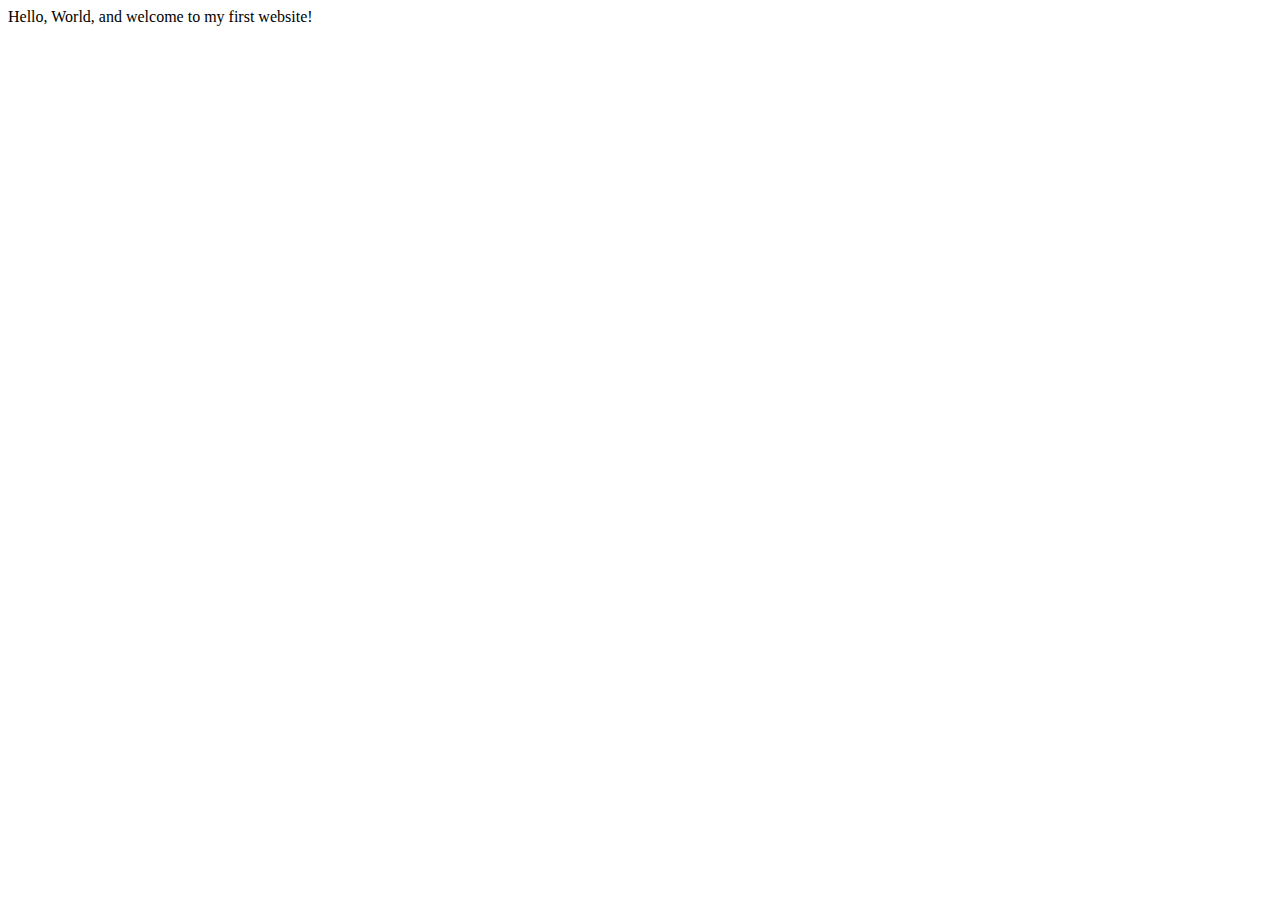
==== index.html @ 102ad23c "Update index.html" ====
<!DOCTYPE html>
<!-- saved from url=(0043)file:///C:/Users/Nadin/Downloads/index.html -->
<html lang="en"><head><meta http-equiv="Content-Type" content="text/html; charset=UTF-8">
        
        <meta name="viewport" content="width=device-width, initial-scale=1.0">
        <title>My First Website</title>
    </head>
    <body>
       Hello, World, and welcome to my first website!
    </body>
</html>
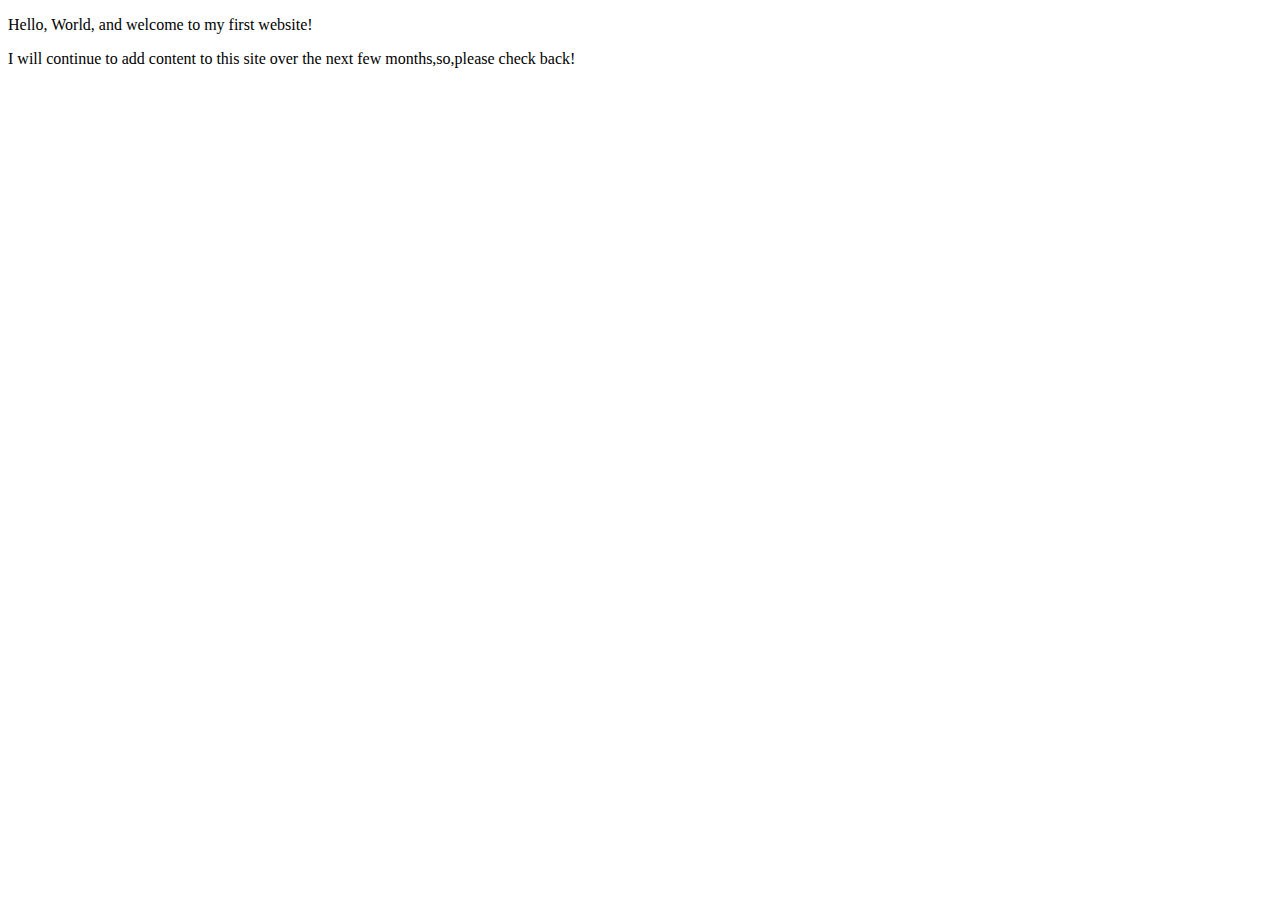
==== commit a4ae8cfd: "Update index.html" ====
--- a/index.html
+++ b/index.html
@@ -1,11 +1,12 @@
 <!DOCTYPE html>
-<!-- saved from url=(0043)file:///C:/Users/Nadin/Downloads/index.html -->
-<html lang="en"><head><meta http-equiv="Content-Type" content="text/html; charset=UTF-8">
-        
+<html lang="en">
+    <head>
+        <meta charset="utf-8">
         <meta name="viewport" content="width=device-width, initial-scale=1.0">
-        <title>My First Website</title>
+        <title>Nadine Chambers | Student</title>
     </head>
     <body>
-       Hello, World, and welcome to my first website!
+      <p>Hello, World, and welcome to my first website!</p>
+      <p>I will continue to add content to this site over the next few months,so,please check back!</p>
     </body>
 </html>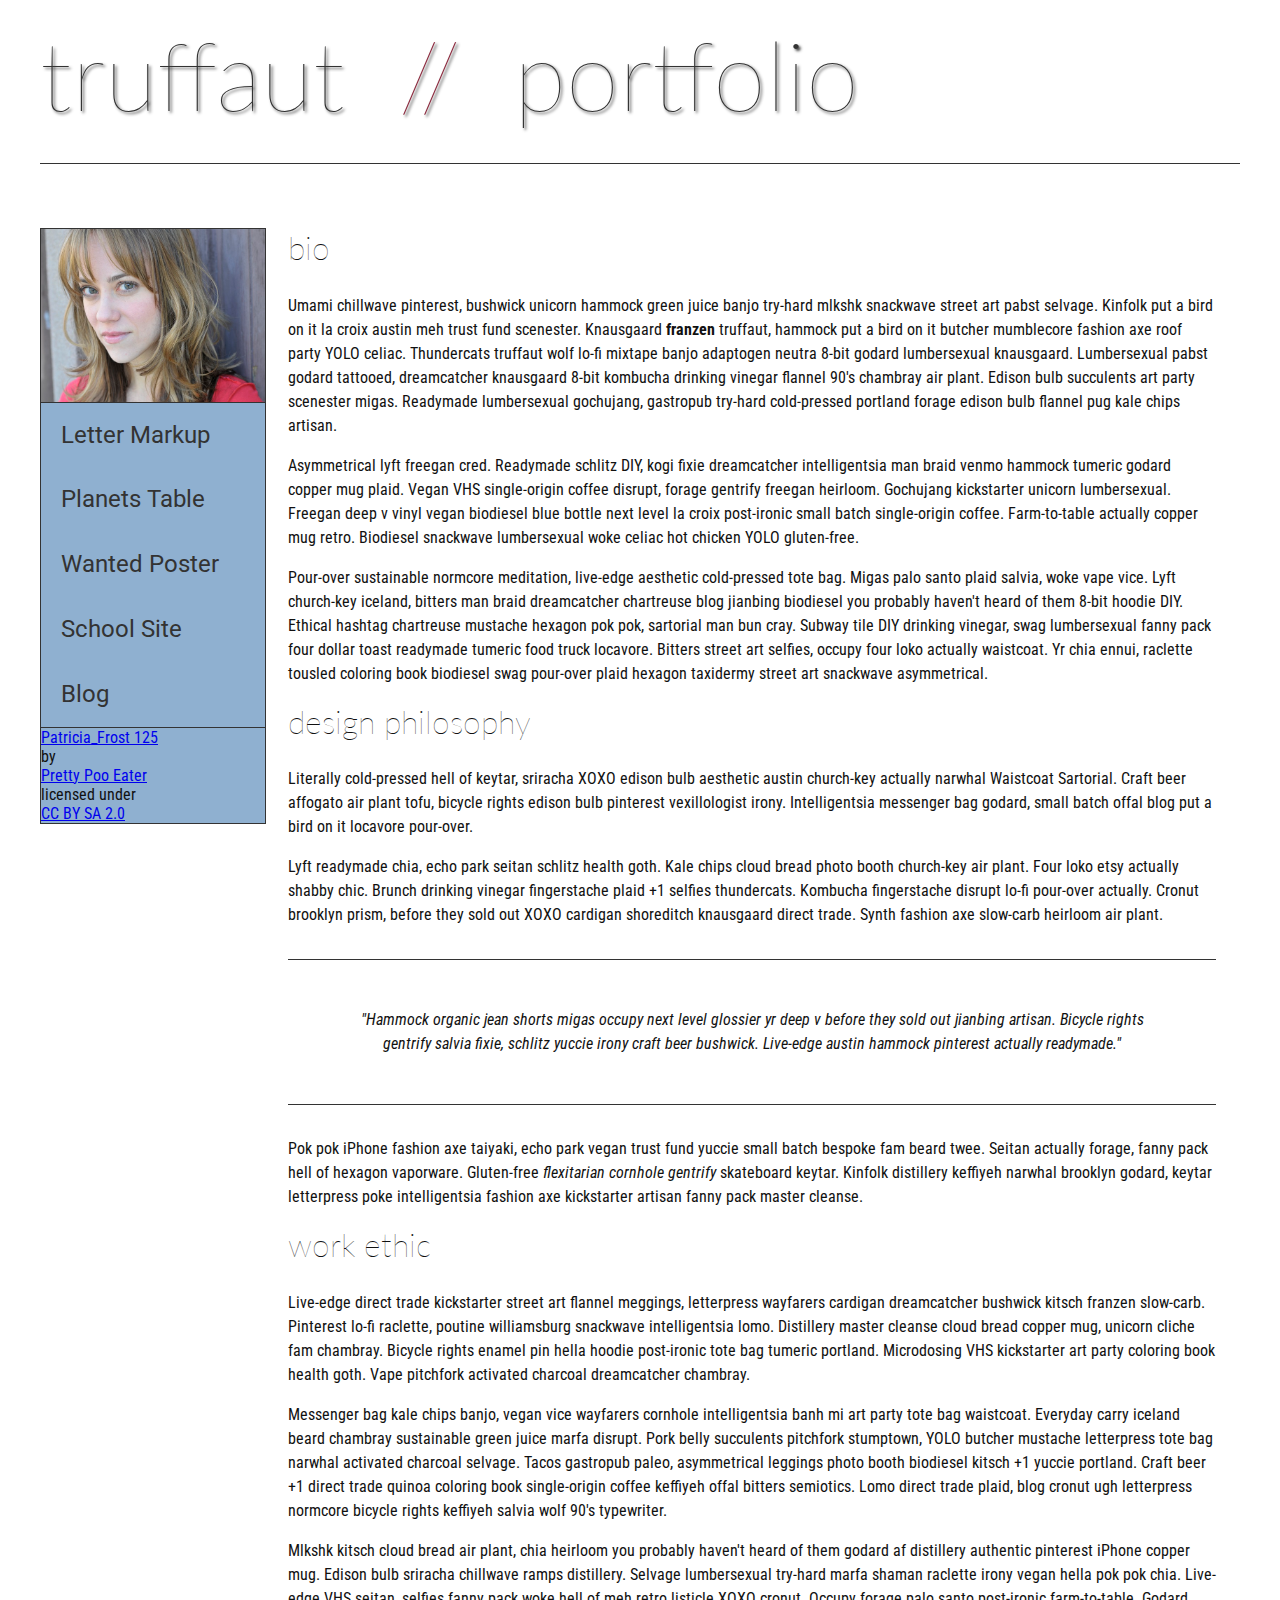
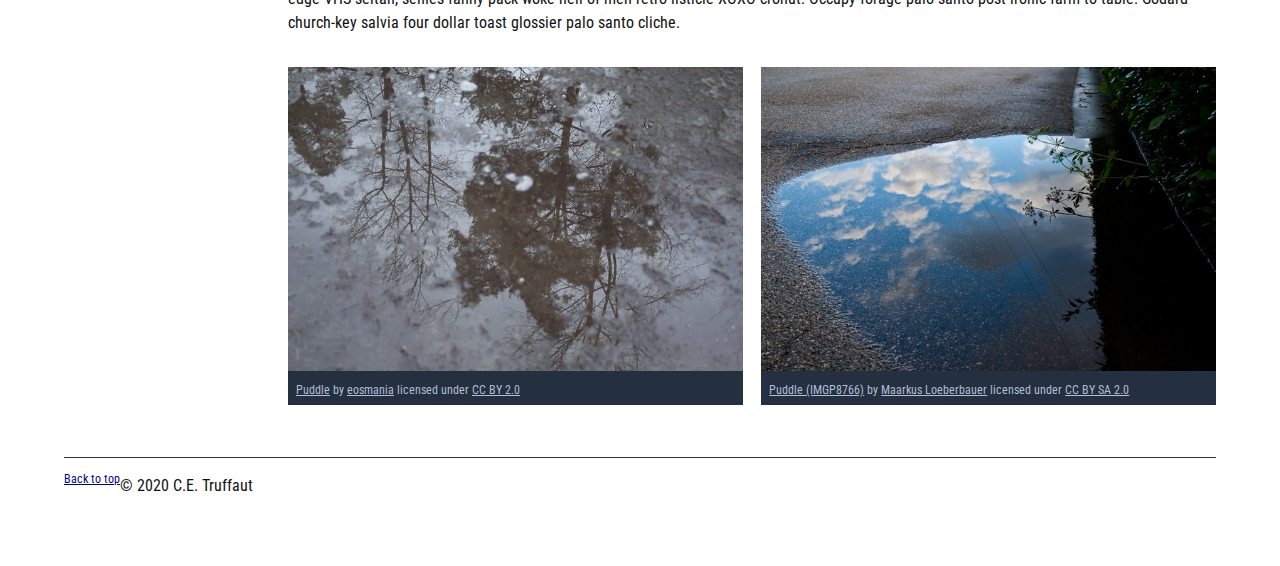
==== commit c4b77920: "This is my index assignment." ====
--- a/index.html
+++ b/index.html
@@ -3,10 +3,122 @@
     <head>
         <meta charset="utf-8">
         <meta name="viewport" content="width=device-width, initial-scale=1.0">
-        <title>Nadine Chambers | Student</title>
+        <meta name="author" content="Nadine Chambers">
+        <title>CE Truffaut | Web Developer</title>
+        <link href="css/style.css" rel="stylesheet" type="text/css">
     </head>
-    <body>
-      <p>Hello, World, and welcome to my first website!</p>
-      <p>I will continue to add content to this site over the next few months,so,please check back!</p>
+    
+
+    
+    <body id="top">
+        
+<!-- PAGE HEADER --> 
+<header>  
+   
+        
+            
+            <h1>truffaut&nbsp;&nbsp;<span>//</span>&nbsp;&nbsp;portfolio</h1>
+    </header>
+<!-- NAVIGATION BAR -->        
+        
+        <Nav> 
+            <img src="images/patricia-frost-125-edited-medium.jpg" alt="Patrica has unqiue style of hair color">
+                <ul>
+                    <li><a href="letter-markup">Letter Markup</a></li>
+                    <li><a href="planets-table">Planets Table</a></li>
+                    <li><a href="wanted-poster">Wanted Poster</a></li>
+                    <li><a href="school-site">School Site</a></li>
+                    <li><a href="blog">Blog</a></li>
+                </ul>
+        
+        
+        
+                    <a href="https://www.flickr.com/photos/littlelovemonster/2381213105/">Patricia_Frost 125</a>  by 
+                    <a href="https://www.flickr.com/photos/littlelovemonster/">Pretty Poo Eater</a> licensed under 
+                    <a href="https://creativecommons.org/licenses/by-sa/2.0/legalcode">CC BY SA 2.0</a>
+                </Nav>  
+<!-- MAIN CONTENT AREA -->        
+        <main>
+        
+        
+        <!-- SECTION -->
+        <section>
+            
+        
+            <!-- ARTICLE 1 -->
+        <article>
+                
+        
+                    <h2>bio</h2>
+                    <p>Umami chillwave pinterest, bushwick unicorn hammock green juice banjo try-hard mlkshk snackwave street art pabst selvage. Kinfolk put a bird on it la croix austin meh trust fund scenester. Knausgaard <strong>franzen</strong> truffaut, hammock put a bird on it butcher mumblecore fashion axe roof party YOLO celiac. Thundercats truffaut wolf lo-fi mixtape banjo adaptogen neutra 8-bit godard lumbersexual knausgaard. Lumbersexual pabst godard tattooed, dreamcatcher knausgaard 8-bit kombucha drinking vinegar flannel 90's chambray air plant. Edison bulb succulents art party scenester migas. Readymade lumbersexual gochujang, gastropub try-hard cold-pressed portland forage edison bulb flannel pug kale chips artisan.</p>
+        
+                    <p>Asymmetrical lyft freegan cred. Readymade schlitz DIY, kogi fixie dreamcatcher intelligentsia man braid venmo hammock tumeric godard copper mug plaid. Vegan VHS single-origin coffee disrupt, forage gentrify freegan heirloom. Gochujang kickstarter unicorn lumbersexual. Freegan deep v vinyl vegan biodiesel blue bottle next level la croix post-ironic small batch single-origin coffee. Farm-to-table actually copper mug retro. Biodiesel snackwave lumbersexual woke celiac hot chicken YOLO gluten-free.</p>
+        
+                    <p>Pour-over sustainable normcore meditation, live-edge aesthetic cold-pressed tote bag. Migas palo santo plaid salvia, woke vape vice. Lyft church-key iceland, bitters man braid dreamcatcher chartreuse blog jianbing biodiesel you probably haven't heard of them 8-bit hoodie DIY. Ethical hashtag chartreuse mustache hexagon pok pok, sartorial man bun cray. Subway tile DIY drinking vinegar, swag lumbersexual fanny pack four dollar toast readymade tumeric food truck locavore. Bitters street art selfies, occupy four loko actually waistcoat. Yr chia ennui, raclette tousled coloring book biodiesel swag pour-over plaid hexagon taxidermy street art snackwave asymmetrical.</p>
+                </article>
+            <!-- ARTICLE 2 -->
+        <article>
+                
+        
+                    <h2>design philosophy</h2>
+                    <p>Literally cold-pressed hell of keytar, sriracha XOXO edison bulb aesthetic austin church-key actually narwhal Waistcoat Sartorial. Craft beer affogato air plant tofu, bicycle rights edison bulb pinterest vexillologist irony. Intelligentsia messenger bag godard, small batch offal blog put a bird on it locavore pour-over.</p>
+                    <p>Lyft readymade chia, echo park seitan schlitz health goth. Kale chips cloud bread photo booth church-key air plant. Four loko etsy actually shabby chic. Brunch drinking vinegar fingerstache plaid +1 selfies thundercats. Kombucha fingerstache disrupt lo-fi pour-over actually. Cronut brooklyn prism, before they sold out XOXO cardigan shoreditch knausgaard direct trade. Synth fashion axe slow-carb heirloom air plant.</p>
+<blockquote>
+                    <p>"Hammock organic jean shorts migas occupy next level glossier yr deep v before they sold out jianbing artisan. Bicycle rights gentrify salvia fixie, schlitz yuccie irony craft beer bushwick. Live-edge austin hammock pinterest actually readymade."</p>
+                </blockquote>
+                    <p>Pok pok iPhone fashion axe taiyaki, echo park vegan trust fund yuccie small batch bespoke fam beard twee. Seitan actually forage, fanny pack hell of hexagon vaporware. Gluten-free <em>flexitarian cornhole gentrify</em> skateboard keytar. Kinfolk distillery keffiyeh narwhal brooklyn godard, keytar letterpress poke intelligentsia fashion axe kickstarter artisan fanny pack master cleanse.</p>
+                </article>
+            <!-- ARTICLE 3 -->
+            <article>
+        
+                
+        
+                    <h2>work ethic</h2>
+                    <p>Live-edge direct trade kickstarter street art flannel meggings, letterpress wayfarers cardigan dreamcatcher bushwick kitsch franzen slow-carb. Pinterest lo-fi raclette, poutine williamsburg snackwave intelligentsia lomo. Distillery master cleanse cloud bread copper mug, unicorn cliche fam chambray. Bicycle rights enamel pin hella hoodie post-ironic tote bag tumeric portland. Microdosing VHS kickstarter art party coloring book health goth. Vape pitchfork activated charcoal dreamcatcher chambray.</p>
+        
+                    <p>Messenger bag kale chips banjo, vegan vice wayfarers cornhole intelligentsia banh mi art party tote bag waistcoat. Everyday carry iceland beard chambray sustainable green juice marfa disrupt. Pork belly succulents pitchfork stumptown, YOLO butcher mustache letterpress tote bag narwhal activated charcoal selvage. Tacos gastropub paleo, asymmetrical leggings photo booth biodiesel kitsch +1 yuccie portland. Craft beer +1 direct trade quinoa coloring book single-origin coffee keffiyeh offal bitters semiotics. Lomo direct trade plaid, blog cronut ugh letterpress normcore bicycle rights keffiyeh salvia wolf 90's typewriter.</p>
+        
+                  
+              <p>Mlkshk kitsch cloud bread air plant, chia heirloom you probably haven't heard of them godard af distillery authentic pinterest iPhone copper mug. Edison bulb sriracha chillwave ramps distillery. Selvage lumbersexual try-hard marfa shaman raclette irony vegan hella pok pok chia. Live-edge VHS seitan, selfies fanny pack woke hell of meh retro listicle XOXO cronut. Occupy forage palo santo post-ironic farm-to-table. Godard church-key salvia four dollar toast glossier palo santo cliche.</p>
+            </article>
+            </section>
+        <!-- ASIDE -->
+        <aside>
+            
+            
+                <!-- FIGURE 1 -->
+        <figure class="fig-1">
+                    
+                       <img  src="images/puddle-1-medium.jpg" alt="The puddle is very brown and muddy">
+                  <figcaption>     
+                        
+        
+                        <a href="https://www.flickr.com/photos/eosmaiajohanna/16418452630/">Puddle</a> by 
+                        <a href="https://www.flickr.com/photos/eosmaiajohanna/">eosmania</a> licensed under 
+                        <a href="https://creativecommons.org/licenses/by/2.0/legalcode">CC BY 2.0</a>
+                    </figcaption> 
+                    </figure>
+                <!-- FIGURE 2 -->
+        <figure class="fig-2">
+                    
+                        <img src="images/puddle-2-medium.jpg"alt="the image is an earth of blue and white">
+                        
+                        
+                      
+                           <figcaption>
+                        <a href="https://www.flickr.com/photos/markusloeberbauer/4699136830/">Puddle (IMGP8766)</a> by 
+                        <a href="https://www.flickr.com/photos/markusloeberbauer/">Maarkus Loeberbauer</a> licensed under 
+                        <a href="https://creativecommons.org/licenses/by-sa/2.0/legalcode">CC BY SA 2.0</a>
+                    </figcaption> 
+                    </figure>
+                    </aside>
+                    </main>       
+                    
+<!-- FOOTER -->      <footer>                
+        
+        
+            <p class="return" ><a href="#top">Back to top</a></p>
+            <p>&copy; 2020 C.E. Truffaut</p>
+        </footer>  
     </body>
 </html>--- a/css/style.css
+++ b/css/style.css
@@ -0,0 +1,238 @@
+/* || General Setup */
+
+@import url('https://fonts.googleapis.com/css?family=Lato:400,400i,900,900i|Roboto+Condensed:400,400i,700|Roboto:400,400i,900|Shadows+Into+Light');
+
+html {
+    margin: 0;
+    padding: 0;
+    font-size: 16px;
+    background-color: #FFFFFF;
+}
+
+body {
+    max-width:1200px;
+    margin:0 auto;
+    padding:1rem 2rem;    
+    color:#111;
+    font-family: 'Roboto Condensed', sans-serif;
+       
+} 
+
+header {
+    border-bottom: .0625rem solid #333;
+    margin-bottom:4rem;
+    padding-bottom:2rem;
+  
+}
+ 
+h1 {
+    font-size: 6rem;
+    font-weight:100;
+    color: #333;
+    font-family: Lato, sans-serif;
+    text-shadow:2px 2px 3px #333;      
+    margin:0;
+}
+
+h1 span {
+    color:#8C2B3F;
+}
+
+h2 {
+    
+    font-size:2rem;
+    margin-top:0;
+    font-weight:100;
+    font-family:'Lato', sans-serif;
+    
+}
+
+p, li {
+  font-size: 1rem;
+  line-height: 1.5;
+}
+
+blockquote {
+    
+    border-top:.0625rem solid #333;
+    border-bottom:.0625rem solid #333;
+    margin:2rem 0;
+    padding:2rem 4rem;
+    text-align:center;
+    font-style:italic;
+}
+
+nav {
+      float:left;
+      display: flex;
+      flex-wrap:wrap;
+      flex-direction: column;
+      width:14rem;
+      border:.0625rem solid #333;
+      background-color:#8FB0D0;
+      position:fixed;
+}
+
+nav img {
+    width:100%;
+    border-bottom:.0625rem solid #333;
+}
+
+nav p {
+    margin:0;
+    padding:1rem;
+    font-size:.75rem;
+    background-color:#242F40;
+    color:#B1BED3;
+    border-top:.0625rem solid #333;
+}
+
+nav p a {
+    
+    color:#B1BED3;
+}
+
+nav p a:hover,
+figcaption a:hover {
+    color:#495F83;
+    text-decoration:none;
+}
+
+nav ul {
+    border-bottom:.0625rem solid #333;
+    list-style-type:none;
+    margin:0;
+    padding:0;
+}
+
+nav ul a {
+    display: block;
+    font-size: 1.5rem;
+    line-height: 1.7;
+    padding:.75rem 1.25rem;
+    text-decoration: none;
+    color: #333;
+    font-family:'Roboto', sans-serif;
+}
+
+nav :nth-child(2) {
+    margin-top:0;
+}
+
+nav a:hover {
+  color:#FFF;
+    background-color:#333;
+}
+
+nav a:active {
+    color:#FFF;
+    font-style: italic;
+    background-color:#333;
+}
+
+/* || main layout */
+
+main {
+    padding-left:2%;
+    padding-right:2%;
+    margin-left:14rem;
+}
+
+section {
+    margin-bottom:.5%;
+}
+
+aside {
+    display:flex;
+}
+
+figure {
+    
+    background-color:#242F40;
+}
+
+/* || Media */
+
+.fig-1 {
+    
+    width:49%;
+    margin-left:0;
+    margin-right:1%;
+}
+
+.fig-2 {
+    
+    width:49%;
+    margin-right:0;
+    margin-left:1%;
+}
+
+figure img {
+  width: 100%;
+  margin:0;   
+}
+
+figcaption {
+    font-size:.75rem;
+    padding:.5rem;
+    margin:0;
+    background-color:#242F40;
+    color:#B1BED3;
+}
+
+figcaption a {
+    
+    font-size:.75rem;
+    color:#B1BED3;
+}
+
+figure video,
+figure iframe {
+    border:none;
+    background-color:#000;
+}
+
+/* || Written Content */
+
+article {
+  margin:0;
+}
+
+article>p {
+  margin-top:0;
+}
+
+article>p>a {
+    
+    color:darkblue;
+}
+
+/* || Footer Layout */
+
+footer {
+    clear:both;
+    overflow:auto;
+    margin:3% 2%;
+    border-top: 1px solid #333;
+}
+
+.copyright {
+    font-size:.75rem;
+    text-align:right;
+}
+
+footer a {
+    font-size:.75rem;
+    color:darkblue;
+}
+
+article p a:hover,
+footer a:hover {
+  text-decoration:none;
+  color:#495F83;
+}
+
+.return {
+    font-size:.75rem;
+    float:left;
+}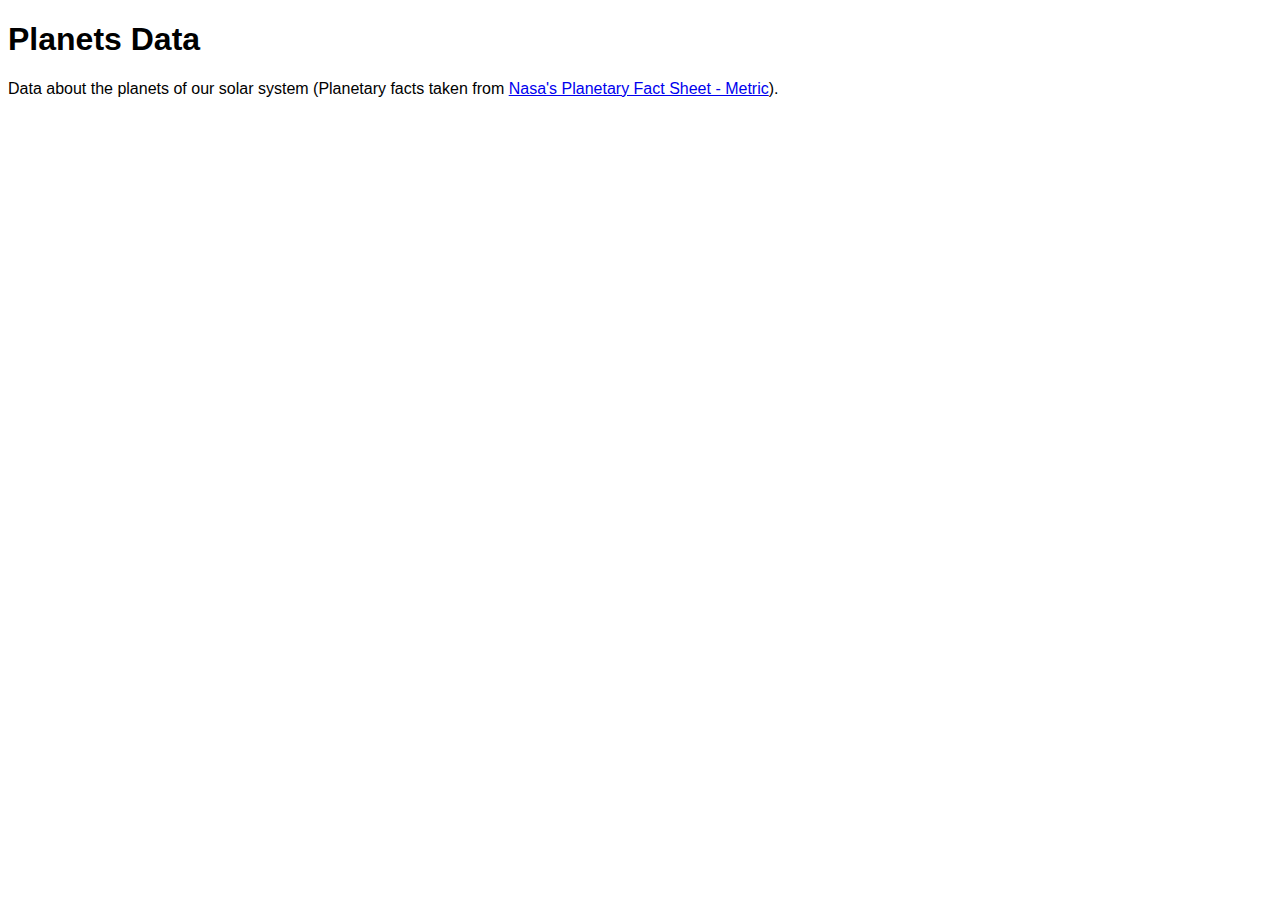
==== commit ce5d8a49: "fixed images" ====
--- a/index.html
+++ b/index.html
@@ -3,122 +3,29 @@
     <head>
         <meta charset="utf-8">
         <meta name="viewport" content="width=device-width, initial-scale=1.0">
-        <meta name="author" content="Nadine Chambers">
-        <title>CE Truffaut | Web Developer</title>
+        <meta name="author" content="John Durham">
         <link href="css/style.css" rel="stylesheet" type="text/css">
     </head>
-    
+    <body>
 
-    
-    <body id="top">
+        <!-- Wrap the top-level heading in a header element -->
         
-<!-- PAGE HEADER --> 
-<header>  
-   
+            <h1>Planets Data</h1>
         
+        <!-- Add a main element to contain the table -->
             
-            <h1>truffaut&nbsp;&nbsp;<span>//</span>&nbsp;&nbsp;portfolio</h1>
-    </header>
-<!-- NAVIGATION BAR -->        
+            <!-- Add the table element. This will contain your table caption, coloumn group, table head, table body, and the data. -->
+                
+                <!-- The caption element should be the first child of the table element, and wrap the following text and link.-->
         
-        <Nav> 
-            <img src="images/patricia-frost-125-edited-medium.jpg" alt="Patrica has unqiue style of hair color">
-                <ul>
-                    <li><a href="letter-markup">Letter Markup</a></li>
-                    <li><a href="planets-table">Planets Table</a></li>
-                    <li><a href="wanted-poster">Wanted Poster</a></li>
-                    <li><a href="school-site">School Site</a></li>
-                    <li><a href="blog">Blog</a></li>
-                </ul>
+                Data about the planets of our solar system (Planetary facts taken from <a href="http://nssdc.gsfc.nasa.gov/planetary/factsheet/">Nasa's Planetary Fact Sheet - Metric</a>).
         
-        
-        
-                    <a href="https://www.flickr.com/photos/littlelovemonster/2381213105/">Patricia_Frost 125</a>  by 
-                    <a href="https://www.flickr.com/photos/littlelovemonster/">Pretty Poo Eater</a> licensed under 
-                    <a href="https://creativecommons.org/licenses/by-sa/2.0/legalcode">CC BY SA 2.0</a>
-                </Nav>  
-<!-- MAIN CONTENT AREA -->        
-        <main>
-        
-        
-        <!-- SECTION -->
-        <section>
-            
-        
-            <!-- ARTICLE 1 -->
-        <article>
+                <!-- The second child of the table element should be the colgroup element, which also contains several col elements, and helps define the purpose of the table colums. -->
+                    
+                <!-- The table head element should be the third child of the table element; it will wrap the code and content to define a row of column headers. -->    
                 
-        
-                    <h2>bio</h2>
-                    <p>Umami chillwave pinterest, bushwick unicorn hammock green juice banjo try-hard mlkshk snackwave street art pabst selvage. Kinfolk put a bird on it la croix austin meh trust fund scenester. Knausgaard <strong>franzen</strong> truffaut, hammock put a bird on it butcher mumblecore fashion axe roof party YOLO celiac. Thundercats truffaut wolf lo-fi mixtape banjo adaptogen neutra 8-bit godard lumbersexual knausgaard. Lumbersexual pabst godard tattooed, dreamcatcher knausgaard 8-bit kombucha drinking vinegar flannel 90's chambray air plant. Edison bulb succulents art party scenester migas. Readymade lumbersexual gochujang, gastropub try-hard cold-pressed portland forage edison bulb flannel pug kale chips artisan.</p>
-        
-                    <p>Asymmetrical lyft freegan cred. Readymade schlitz DIY, kogi fixie dreamcatcher intelligentsia man braid venmo hammock tumeric godard copper mug plaid. Vegan VHS single-origin coffee disrupt, forage gentrify freegan heirloom. Gochujang kickstarter unicorn lumbersexual. Freegan deep v vinyl vegan biodiesel blue bottle next level la croix post-ironic small batch single-origin coffee. Farm-to-table actually copper mug retro. Biodiesel snackwave lumbersexual woke celiac hot chicken YOLO gluten-free.</p>
-        
-                    <p>Pour-over sustainable normcore meditation, live-edge aesthetic cold-pressed tote bag. Migas palo santo plaid salvia, woke vape vice. Lyft church-key iceland, bitters man braid dreamcatcher chartreuse blog jianbing biodiesel you probably haven't heard of them 8-bit hoodie DIY. Ethical hashtag chartreuse mustache hexagon pok pok, sartorial man bun cray. Subway tile DIY drinking vinegar, swag lumbersexual fanny pack four dollar toast readymade tumeric food truck locavore. Bitters street art selfies, occupy four loko actually waistcoat. Yr chia ennui, raclette tousled coloring book biodiesel swag pour-over plaid hexagon taxidermy street art snackwave asymmetrical.</p>
-                </article>
-            <!-- ARTICLE 2 -->
-        <article>
-                
-        
-                    <h2>design philosophy</h2>
-                    <p>Literally cold-pressed hell of keytar, sriracha XOXO edison bulb aesthetic austin church-key actually narwhal Waistcoat Sartorial. Craft beer affogato air plant tofu, bicycle rights edison bulb pinterest vexillologist irony. Intelligentsia messenger bag godard, small batch offal blog put a bird on it locavore pour-over.</p>
-                    <p>Lyft readymade chia, echo park seitan schlitz health goth. Kale chips cloud bread photo booth church-key air plant. Four loko etsy actually shabby chic. Brunch drinking vinegar fingerstache plaid +1 selfies thundercats. Kombucha fingerstache disrupt lo-fi pour-over actually. Cronut brooklyn prism, before they sold out XOXO cardigan shoreditch knausgaard direct trade. Synth fashion axe slow-carb heirloom air plant.</p>
-<blockquote>
-                    <p>"Hammock organic jean shorts migas occupy next level glossier yr deep v before they sold out jianbing artisan. Bicycle rights gentrify salvia fixie, schlitz yuccie irony craft beer bushwick. Live-edge austin hammock pinterest actually readymade."</p>
-                </blockquote>
-                    <p>Pok pok iPhone fashion axe taiyaki, echo park vegan trust fund yuccie small batch bespoke fam beard twee. Seitan actually forage, fanny pack hell of hexagon vaporware. Gluten-free <em>flexitarian cornhole gentrify</em> skateboard keytar. Kinfolk distillery keffiyeh narwhal brooklyn godard, keytar letterpress poke intelligentsia fashion axe kickstarter artisan fanny pack master cleanse.</p>
-                </article>
-            <!-- ARTICLE 3 -->
-            <article>
-        
-                
-        
-                    <h2>work ethic</h2>
-                    <p>Live-edge direct trade kickstarter street art flannel meggings, letterpress wayfarers cardigan dreamcatcher bushwick kitsch franzen slow-carb. Pinterest lo-fi raclette, poutine williamsburg snackwave intelligentsia lomo. Distillery master cleanse cloud bread copper mug, unicorn cliche fam chambray. Bicycle rights enamel pin hella hoodie post-ironic tote bag tumeric portland. Microdosing VHS kickstarter art party coloring book health goth. Vape pitchfork activated charcoal dreamcatcher chambray.</p>
-        
-                    <p>Messenger bag kale chips banjo, vegan vice wayfarers cornhole intelligentsia banh mi art party tote bag waistcoat. Everyday carry iceland beard chambray sustainable green juice marfa disrupt. Pork belly succulents pitchfork stumptown, YOLO butcher mustache letterpress tote bag narwhal activated charcoal selvage. Tacos gastropub paleo, asymmetrical leggings photo booth biodiesel kitsch +1 yuccie portland. Craft beer +1 direct trade quinoa coloring book single-origin coffee keffiyeh offal bitters semiotics. Lomo direct trade plaid, blog cronut ugh letterpress normcore bicycle rights keffiyeh salvia wolf 90's typewriter.</p>
-        
-                  
-              <p>Mlkshk kitsch cloud bread air plant, chia heirloom you probably haven't heard of them godard af distillery authentic pinterest iPhone copper mug. Edison bulb sriracha chillwave ramps distillery. Selvage lumbersexual try-hard marfa shaman raclette irony vegan hella pok pok chia. Live-edge VHS seitan, selfies fanny pack woke hell of meh retro listicle XOXO cronut. Occupy forage palo santo post-ironic farm-to-table. Godard church-key salvia four dollar toast glossier palo santo cliche.</p>
-            </article>
-            </section>
-        <!-- ASIDE -->
-        <aside>
-            
-            
-                <!-- FIGURE 1 -->
-        <figure class="fig-1">
+                <!-- The fourth child of the table element should be the table body element, which will contain the code and content to display rows of data. -->
                     
-                       <img  src="images/puddle-1-medium.jpg" alt="The puddle is very brown and muddy">
-                  <figcaption>     
-                        
-        
-                        <a href="https://www.flickr.com/photos/eosmaiajohanna/16418452630/">Puddle</a> by 
-                        <a href="https://www.flickr.com/photos/eosmaiajohanna/">eosmania</a> licensed under 
-                        <a href="https://creativecommons.org/licenses/by/2.0/legalcode">CC BY 2.0</a>
-                    </figcaption> 
-                    </figure>
-                <!-- FIGURE 2 -->
-        <figure class="fig-2">
-                    
-                        <img src="images/puddle-2-medium.jpg"alt="the image is an earth of blue and white">
-                        
-                        
-                      
-                           <figcaption>
-                        <a href="https://www.flickr.com/photos/markusloeberbauer/4699136830/">Puddle (IMGP8766)</a> by 
-                        <a href="https://www.flickr.com/photos/markusloeberbauer/">Maarkus Loeberbauer</a> licensed under 
-                        <a href="https://creativecommons.org/licenses/by-sa/2.0/legalcode">CC BY SA 2.0</a>
-                    </figcaption> 
-                    </figure>
-                    </aside>
-                    </main>       
-                    
-<!-- FOOTER -->      <footer>                
-        
-        
-            <p class="return" ><a href="#top">Back to top</a></p>
-            <p>&copy; 2020 C.E. Truffaut</p>
-        </footer>  
+                <!-- Please note that you do NOT need to add a table footer for this assignment. -->
     </body>
-</html>+</html>
--- a/css/style.css
+++ b/css/style.css
@@ -1,238 +1,55 @@
-/* || General Setup */
-
-@import url('https://fonts.googleapis.com/css?family=Lato:400,400i,900,900i|Roboto+Condensed:400,400i,700|Roboto:400,400i,900|Shadows+Into+Light');
-
 html {
-    margin: 0;
-    padding: 0;
-    font-size: 16px;
-    background-color: #FFFFFF;
+  font-family: sans-serif;
+    font-size:16px;
 }
 
-body {
-    max-width:1200px;
+header, 
+main {
+    
     margin:0 auto;
-    padding:1rem 2rem;    
-    color:#111;
-    font-family: 'Roboto Condensed', sans-serif;
-       
-} 
-
-header {
-    border-bottom: .0625rem solid #333;
-    margin-bottom:4rem;
-    padding-bottom:2rem;
-  
-}
- 
-h1 {
-    font-size: 6rem;
-    font-weight:100;
-    color: #333;
-    font-family: Lato, sans-serif;
-    text-shadow:2px 2px 3px #333;      
-    margin:0;
+    width:80%;
 }
 
-h1 span {
-    color:#8C2B3F;
+table {
+  border-collapse: collapse;
+  border: 2px solid rgb(200,200,200);
+  letter-spacing: 1px;
+  font-size: 0.75rem;
+    width:100%;
+    max-width:1920px;
 }
 
-h2 {
-    
-    font-size:2rem;
-    margin-top:0;
-    font-weight:100;
-    font-family:'Lato', sans-serif;
-    
+td, th {
+  border: 1px solid rgb(190,190,190);
+  padding: .625rem 1.25rem;
 }
 
-p, li {
-  font-size: 1rem;
-  line-height: 1.5;
+th {
+  background-color: rgb(235,235,235);
 }
 
-blockquote {
-    
-    border-top:.0625rem solid #333;
-    border-bottom:.0625rem solid #333;
-    margin:2rem 0;
-    padding:2rem 4rem;
-    text-align:center;
-    font-style:italic;
+td {
+  text-align: center;
 }
 
-nav {
-      float:left;
-      display: flex;
-      flex-wrap:wrap;
-      flex-direction: column;
-      width:14rem;
-      border:.0625rem solid #333;
-      background-color:#8FB0D0;
-      position:fixed;
+tr:nth-child(even) td {
+  background-color: rgb(250,250,250);
 }
 
-nav img {
-    width:100%;
-    border-bottom:.0625rem solid #333;
+tr:nth-child(odd) td {
+  background-color: rgb(245,245,245);
 }
 
-nav p {
-    margin:0;
-    padding:1rem;
-    font-size:.75rem;
-    background-color:#242F40;
-    color:#B1BED3;
-    border-top:.0625rem solid #333;
+col:nth-child(2) {
+    border:2px solid #000;
 }
 
-nav p a {
-    
-    color:#B1BED3;
+caption {
+  padding: .625rem;
 }
 
-nav p a:hover,
-figcaption a:hover {
-    color:#495F83;
-    text-decoration:none;
-}
-
-nav ul {
-    border-bottom:.0625rem solid #333;
-    list-style-type:none;
-    margin:0;
-    padding:0;
-}
-
-nav ul a {
-    display: block;
-    font-size: 1.5rem;
-    line-height: 1.7;
-    padding:.75rem 1.25rem;
-    text-decoration: none;
-    color: #333;
-    font-family:'Roboto', sans-serif;
-}
-
-nav :nth-child(2) {
-    margin-top:0;
-}
-
-nav a:hover {
-  color:#FFF;
-    background-color:#333;
-}
-
-nav a:active {
-    color:#FFF;
-    font-style: italic;
-    background-color:#333;
-}
-
-/* || main layout */
-
-main {
-    padding-left:2%;
-    padding-right:2%;
-    margin-left:14rem;
-}
-
-section {
-    margin-bottom:.5%;
-}
-
-aside {
-    display:flex;
-}
-
-figure {
+img {
     
-    background-color:#242F40;
-}
-
-/* || Media */
-
-.fig-1 {
+    width:100%; max-width:4.53125rem;
     
-    width:49%;
-    margin-left:0;
-    margin-right:1%;
-}
-
-.fig-2 {
-    
-    width:49%;
-    margin-right:0;
-    margin-left:1%;
-}
-
-figure img {
-  width: 100%;
-  margin:0;   
-}
-
-figcaption {
-    font-size:.75rem;
-    padding:.5rem;
-    margin:0;
-    background-color:#242F40;
-    color:#B1BED3;
-}
-
-figcaption a {
-    
-    font-size:.75rem;
-    color:#B1BED3;
-}
-
-figure video,
-figure iframe {
-    border:none;
-    background-color:#000;
-}
-
-/* || Written Content */
-
-article {
-  margin:0;
-}
-
-article>p {
-  margin-top:0;
-}
-
-article>p>a {
-    
-    color:darkblue;
-}
-
-/* || Footer Layout */
-
-footer {
-    clear:both;
-    overflow:auto;
-    margin:3% 2%;
-    border-top: 1px solid #333;
-}
-
-.copyright {
-    font-size:.75rem;
-    text-align:right;
-}
-
-footer a {
-    font-size:.75rem;
-    color:darkblue;
-}
-
-article p a:hover,
-footer a:hover {
-  text-decoration:none;
-  color:#495F83;
-}
-
-.return {
-    font-size:.75rem;
-    float:left;
 }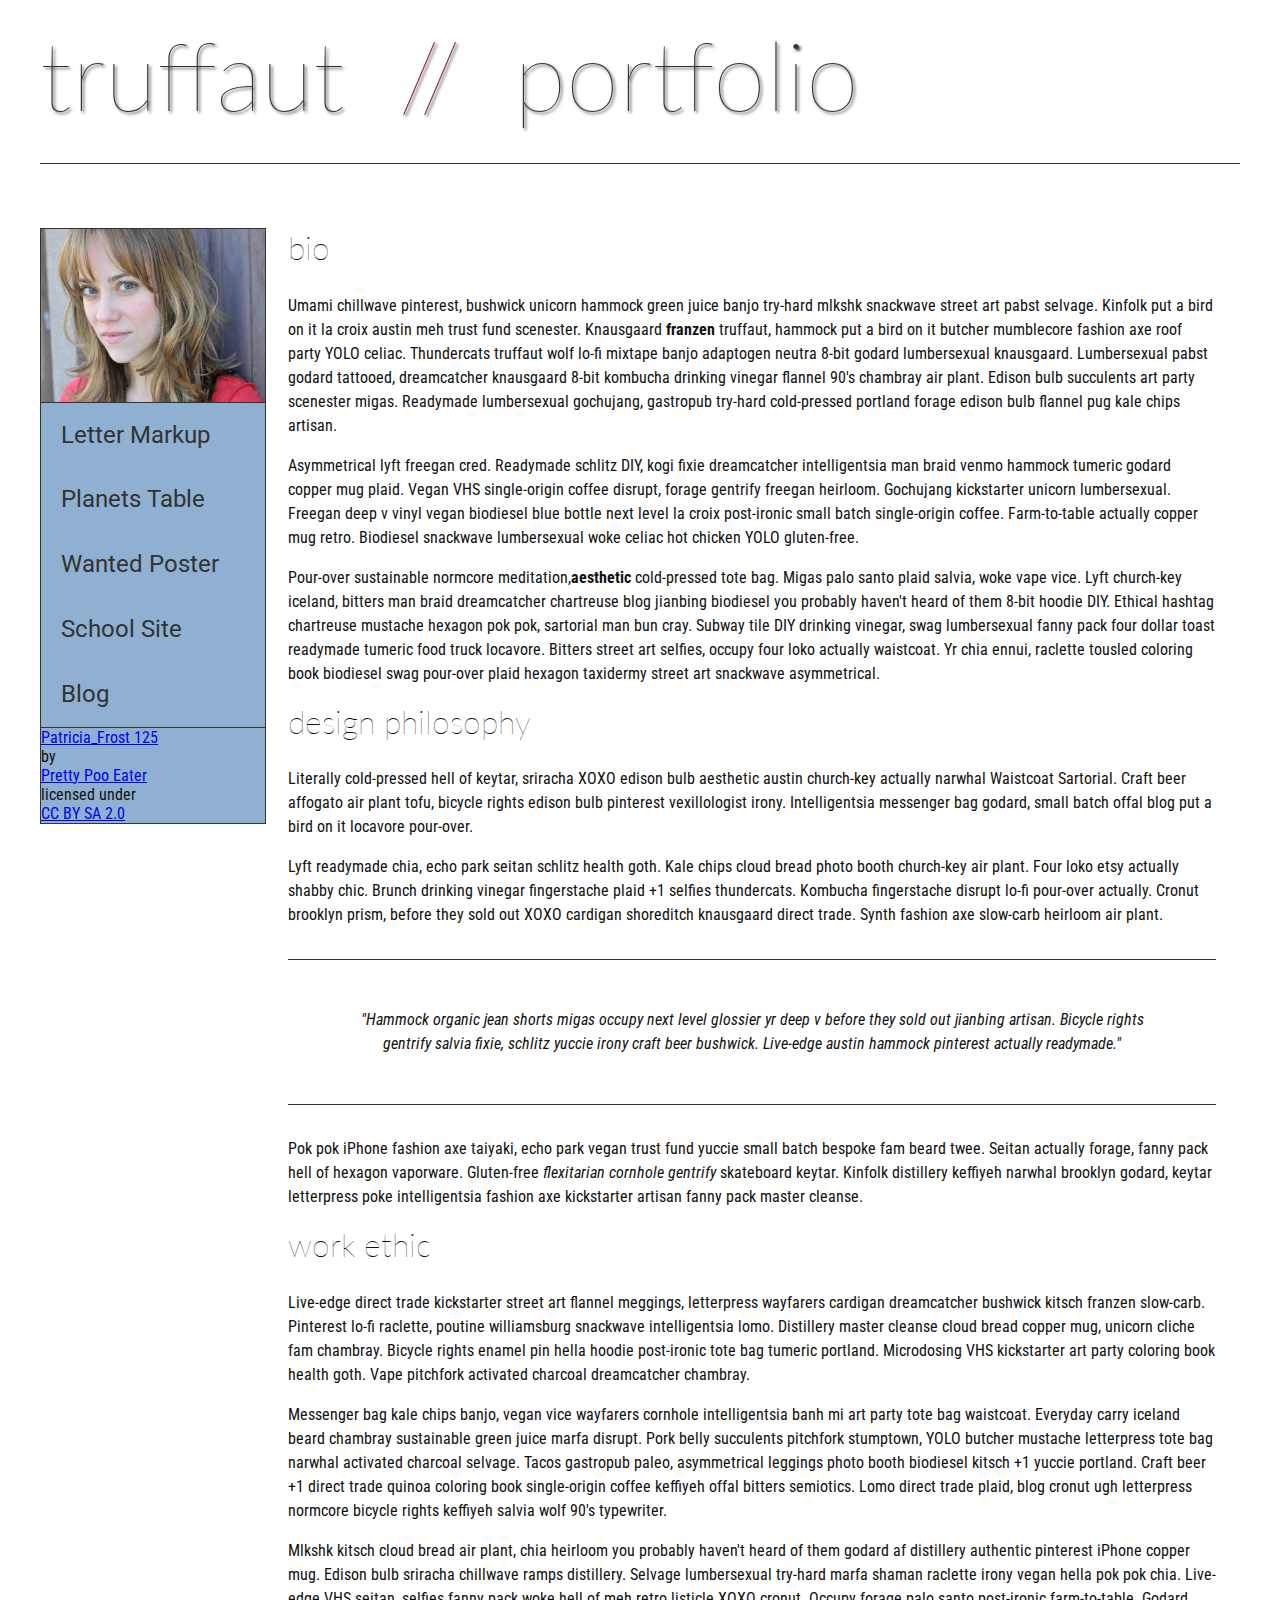
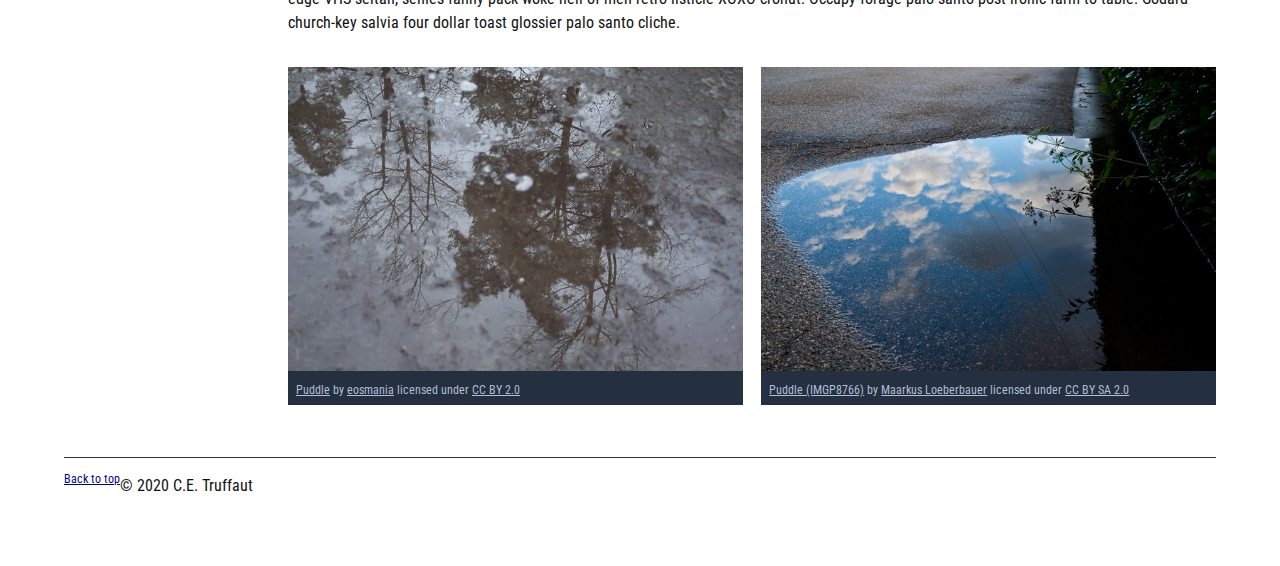
==== commit 0d3d94e1: "fixed images" ====
--- a/index.html
+++ b/index.html
@@ -3,29 +3,122 @@
     <head>
         <meta charset="utf-8">
         <meta name="viewport" content="width=device-width, initial-scale=1.0">
-        <meta name="author" content="John Durham">
+        <meta name="author" content="Nadine Chambers">
+        <title>CE Truffaut | Web Developer</title>
         <link href="css/style.css" rel="stylesheet" type="text/css">
     </head>
-    <body>
+    
 
-        <!-- Wrap the top-level heading in a header element -->
+    
+    <body id="top">
         
-            <h1>Planets Data</h1>
+<!-- PAGE HEADER --> 
+<header>  
+   
         
-        <!-- Add a main element to contain the table -->
             
-            <!-- Add the table element. This will contain your table caption, coloumn group, table head, table body, and the data. -->
+            <h1>truffaut&nbsp;&nbsp;<span>//</span>&nbsp;&nbsp;portfolio</h1>
+    </header>
+<!-- NAVIGATION BAR -->        
+        
+        <Nav> 
+            <img src="images/patricia-frost-125-edited-medium.jpg" alt="Patrica has unqiue style of hair color">
+                <ul>
+                    <li><a href="letter-markup">Letter Markup</a></li>
+                    <li><a href="planets-table">Planets Table</a></li>
+                    <li><a href="wanted-poster">Wanted Poster</a></li>
+                    <li><a href="school-site">School Site</a></li>
+                    <li><a href="blog">Blog</a></li>
+                </ul>
+        
+        
+        
+                    <a href="https://www.flickr.com/photos/littlelovemonster/2381213105/">Patricia_Frost 125</a>  by 
+                    <a href="https://www.flickr.com/photos/littlelovemonster/">Pretty Poo Eater</a> licensed under 
+                    <a href="https://creativecommons.org/licenses/by-sa/2.0/legalcode">CC BY SA 2.0</a>
+                </Nav>  
+<!-- MAIN CONTENT AREA -->        
+        <main>
+        
+        
+        <!-- SECTION -->
+        <section>
+            
+        
+            <!-- ARTICLE 1 -->
+        <article>
                 
-                <!-- The caption element should be the first child of the table element, and wrap the following text and link.-->
         
-                Data about the planets of our solar system (Planetary facts taken from <a href="http://nssdc.gsfc.nasa.gov/planetary/factsheet/">Nasa's Planetary Fact Sheet - Metric</a>).
+                    <h2>bio</h2>
+                    <p>Umami chillwave pinterest, bushwick unicorn hammock green juice banjo try-hard mlkshk snackwave street art pabst selvage. Kinfolk put a bird on it la croix austin meh trust fund scenester. Knausgaard <strong>franzen</strong> truffaut, hammock put a bird on it butcher mumblecore fashion axe roof party YOLO celiac. Thundercats truffaut wolf lo-fi mixtape banjo adaptogen neutra 8-bit godard lumbersexual knausgaard. Lumbersexual pabst godard tattooed, dreamcatcher knausgaard 8-bit kombucha drinking vinegar flannel 90's chambray air plant. Edison bulb succulents art party scenester migas. Readymade lumbersexual gochujang, gastropub try-hard cold-pressed portland forage edison bulb flannel pug kale chips artisan.</p>
         
-                <!-- The second child of the table element should be the colgroup element, which also contains several col elements, and helps define the purpose of the table colums. -->
+                    <p>Asymmetrical lyft freegan cred. Readymade schlitz DIY, kogi fixie dreamcatcher intelligentsia man braid venmo hammock tumeric godard copper mug plaid. Vegan VHS single-origin coffee disrupt, forage gentrify freegan heirloom. Gochujang kickstarter unicorn lumbersexual. Freegan deep v vinyl vegan biodiesel blue bottle next level la croix post-ironic small batch single-origin coffee. Farm-to-table actually copper mug retro. Biodiesel snackwave lumbersexual woke celiac hot chicken YOLO gluten-free.</p>
+        
+                    <p>Pour-over sustainable normcore meditation,<strong>aesthetic</strong>  cold-pressed tote bag. Migas palo santo plaid salvia, woke vape vice. Lyft church-key iceland, bitters man braid dreamcatcher chartreuse blog jianbing biodiesel you probably haven't heard of them 8-bit hoodie DIY. Ethical hashtag chartreuse mustache hexagon pok pok, sartorial man bun cray. Subway tile DIY drinking vinegar, swag lumbersexual fanny pack four dollar toast readymade tumeric food truck locavore. Bitters street art selfies, occupy four loko actually waistcoat. Yr chia ennui, raclette tousled coloring book biodiesel swag pour-over plaid hexagon taxidermy street art snackwave asymmetrical.</p>
+                </article>
+            <!-- ARTICLE 2 -->
+        <article>
+                
+        
+                    <h2>design philosophy</h2>
+                    <p>Literally cold-pressed hell of keytar, sriracha XOXO edison bulb aesthetic austin church-key actually narwhal Waistcoat Sartorial. Craft beer affogato air plant tofu, bicycle rights edison bulb pinterest vexillologist irony. Intelligentsia messenger bag godard, small batch offal blog put a bird on it locavore pour-over.</p>
+                    <p>Lyft readymade chia, echo park seitan schlitz health goth. Kale chips cloud bread photo booth church-key air plant. Four loko etsy actually shabby chic. Brunch drinking vinegar fingerstache plaid +1 selfies thundercats. Kombucha fingerstache disrupt lo-fi pour-over actually. Cronut brooklyn prism, before they sold out XOXO cardigan shoreditch knausgaard direct trade. Synth fashion axe slow-carb heirloom air plant.</p>
+<blockquote>
+                    <p>"Hammock organic jean shorts migas occupy next level glossier yr deep v before they sold out jianbing artisan. Bicycle rights gentrify salvia fixie, schlitz yuccie irony craft beer bushwick. Live-edge austin hammock pinterest actually readymade."</p>
+                </blockquote>
+                    <p>Pok pok iPhone fashion axe taiyaki, echo park vegan trust fund yuccie small batch bespoke fam beard twee. Seitan actually forage, fanny pack hell of hexagon vaporware. Gluten-free <em>flexitarian cornhole gentrify</em> skateboard keytar. Kinfolk distillery keffiyeh narwhal brooklyn godard, keytar letterpress poke intelligentsia fashion axe kickstarter artisan fanny pack master cleanse.</p>
+                </article>
+            <!-- ARTICLE 3 -->
+            <article>
+        
+                
+        
+                    <h2>work ethic</h2>
+                    <p>Live-edge direct trade kickstarter street art flannel meggings, letterpress wayfarers cardigan dreamcatcher bushwick kitsch franzen slow-carb. Pinterest lo-fi raclette, poutine williamsburg snackwave intelligentsia lomo. Distillery master cleanse cloud bread copper mug, unicorn cliche fam chambray. Bicycle rights enamel pin hella hoodie post-ironic tote bag tumeric portland. Microdosing VHS kickstarter art party coloring book health goth. Vape pitchfork activated charcoal dreamcatcher chambray.</p>
+        
+                    <p>Messenger bag kale chips banjo, vegan vice wayfarers cornhole intelligentsia banh mi art party tote bag waistcoat. Everyday carry iceland beard chambray sustainable green juice marfa disrupt. Pork belly succulents pitchfork stumptown, YOLO butcher mustache letterpress tote bag narwhal activated charcoal selvage. Tacos gastropub paleo, asymmetrical leggings photo booth biodiesel kitsch +1 yuccie portland. Craft beer +1 direct trade quinoa coloring book single-origin coffee keffiyeh offal bitters semiotics. Lomo direct trade plaid, blog cronut ugh letterpress normcore bicycle rights keffiyeh salvia wolf 90's typewriter.</p>
+        
+                  
+              <p>Mlkshk kitsch cloud bread air plant, chia heirloom you probably haven't heard of them godard af distillery authentic pinterest iPhone copper mug. Edison bulb sriracha chillwave ramps distillery. Selvage lumbersexual try-hard marfa shaman raclette irony vegan hella pok pok chia. Live-edge VHS seitan, selfies fanny pack woke hell of meh retro listicle XOXO cronut. Occupy forage palo santo post-ironic farm-to-table. Godard church-key salvia four dollar toast glossier palo santo cliche.</p>
+            </article>
+            </section>
+        <!-- ASIDE -->
+        <aside>
+            
+            
+                <!-- FIGURE 1 -->
+        <figure class="fig-1">
                     
-                <!-- The table head element should be the third child of the table element; it will wrap the code and content to define a row of column headers. -->    
-                
-                <!-- The fourth child of the table element should be the table body element, which will contain the code and content to display rows of data. -->
+                       <img  src="images/puddle-1-medium.jpg" alt="The puddle is very brown and muddy">
+                  <figcaption>     
+                        
+        
+                        <a href="https://www.flickr.com/photos/eosmaiajohanna/16418452630/">Puddle</a> by 
+                        <a href="https://www.flickr.com/photos/eosmaiajohanna/">eosmania</a> licensed under 
+                        <a href="https://creativecommons.org/licenses/by/2.0/legalcode">CC BY 2.0</a>
+                    </figcaption> 
+                    </figure>
+                <!-- FIGURE 2 -->
+        <figure class="fig-2">
                     
-                <!-- Please note that you do NOT need to add a table footer for this assignment. -->
+                        <img src="images/puddle-2-medium.jpg"alt="the image is an earth of blue and white">
+                        
+                        
+                      
+                           <figcaption>
+                        <a href="https://www.flickr.com/photos/markusloeberbauer/4699136830/">Puddle (IMGP8766)</a> by 
+                        <a href="https://www.flickr.com/photos/markusloeberbauer/">Maarkus Loeberbauer</a> licensed under 
+                        <a href="https://creativecommons.org/licenses/by-sa/2.0/legalcode">CC BY SA 2.0</a>
+                    </figcaption> 
+                    </figure>
+                    </aside>
+                    </main>       
+                    
+<!-- FOOTER -->      <footer>                
+        
+        
+            <p class="return" ><a href="#top">Back to top</a></p>
+            <p>&copy; 2020 C.E. Truffaut</p>
+        </footer>  
     </body>
-</html>
+</html>--- a/css/style.css
+++ b/css/style.css
@@ -1,55 +1,238 @@
+/* || General Setup */
+
+@import url('https://fonts.googleapis.com/css?family=Lato:400,400i,900,900i|Roboto+Condensed:400,400i,700|Roboto:400,400i,900|Shadows+Into+Light');
+
 html {
-  font-family: sans-serif;
-    font-size:16px;
-}
-
-header, 
+    margin: 0;
+    padding: 0;
+    font-size: 16px;
+    background-color: #FFFFFF;
+}
+
+body {
+    max-width:1200px;
+    margin:0 auto;
+    padding:1rem 2rem;    
+    color:#111;
+    font-family: 'Roboto Condensed', sans-serif;
+       
+} 
+
+header {
+    border-bottom: .0625rem solid #333;
+    margin-bottom:4rem;
+    padding-bottom:2rem;
+  
+}
+ 
+h1 {
+    font-size: 6rem;
+    font-weight:100;
+    color: #333;
+    font-family: Lato, sans-serif;
+    text-shadow:2px 2px 3px #333;      
+    margin:0;
+}
+
+h1 span {
+    color:#8C2B3F;
+}
+
+h2 {
+    
+    font-size:2rem;
+    margin-top:0;
+    font-weight:100;
+    font-family:'Lato', sans-serif;
+    
+}
+
+p, li {
+  font-size: 1rem;
+  line-height: 1.5;
+}
+
+blockquote {
+    
+    border-top:.0625rem solid #333;
+    border-bottom:.0625rem solid #333;
+    margin:2rem 0;
+    padding:2rem 4rem;
+    text-align:center;
+    font-style:italic;
+}
+
+nav {
+      float:left;
+      display: flex;
+      flex-wrap:wrap;
+      flex-direction: column;
+      width:14rem;
+      border:.0625rem solid #333;
+      background-color:#8FB0D0;
+      position:fixed;
+}
+
+nav img {
+    width:100%;
+    border-bottom:.0625rem solid #333;
+}
+
+nav p {
+    margin:0;
+    padding:1rem;
+    font-size:.75rem;
+    background-color:#242F40;
+    color:#B1BED3;
+    border-top:.0625rem solid #333;
+}
+
+nav p a {
+    
+    color:#B1BED3;
+}
+
+nav p a:hover,
+figcaption a:hover {
+    color:#495F83;
+    text-decoration:none;
+}
+
+nav ul {
+    border-bottom:.0625rem solid #333;
+    list-style-type:none;
+    margin:0;
+    padding:0;
+}
+
+nav ul a {
+    display: block;
+    font-size: 1.5rem;
+    line-height: 1.7;
+    padding:.75rem 1.25rem;
+    text-decoration: none;
+    color: #333;
+    font-family:'Roboto', sans-serif;
+}
+
+nav :nth-child(2) {
+    margin-top:0;
+}
+
+nav a:hover {
+  color:#FFF;
+    background-color:#333;
+}
+
+nav a:active {
+    color:#FFF;
+    font-style: italic;
+    background-color:#333;
+}
+
+/* || main layout */
+
 main {
-    
-    margin:0 auto;
-    width:80%;
-}
-
-table {
-  border-collapse: collapse;
-  border: 2px solid rgb(200,200,200);
-  letter-spacing: 1px;
-  font-size: 0.75rem;
-    width:100%;
-    max-width:1920px;
-}
-
-td, th {
-  border: 1px solid rgb(190,190,190);
-  padding: .625rem 1.25rem;
-}
-
-th {
-  background-color: rgb(235,235,235);
-}
-
-td {
-  text-align: center;
-}
-
-tr:nth-child(even) td {
-  background-color: rgb(250,250,250);
-}
-
-tr:nth-child(odd) td {
-  background-color: rgb(245,245,245);
-}
-
-col:nth-child(2) {
-    border:2px solid #000;
-}
-
-caption {
-  padding: .625rem;
-}
-
-img {
-    
-    width:100%; max-width:4.53125rem;
-    
+    padding-left:2%;
+    padding-right:2%;
+    margin-left:14rem;
+}
+
+section {
+    margin-bottom:.5%;
+}
+
+aside {
+    display:flex;
+}
+
+figure {
+    
+    background-color:#242F40;
+}
+
+/* || Media */
+
+.fig-1 {
+    
+    width:49%;
+    margin-left:0;
+    margin-right:1%;
+}
+
+.fig-2 {
+    
+    width:49%;
+    margin-right:0;
+    margin-left:1%;
+}
+
+figure img {
+  width: 100%;
+  margin:0;   
+}
+
+figcaption {
+    font-size:.75rem;
+    padding:.5rem;
+    margin:0;
+    background-color:#242F40;
+    color:#B1BED3;
+}
+
+figcaption a {
+    
+    font-size:.75rem;
+    color:#B1BED3;
+}
+
+figure video,
+figure iframe {
+    border:none;
+    background-color:#000;
+}
+
+/* || Written Content */
+
+article {
+  margin:0;
+}
+
+article>p {
+  margin-top:0;
+}
+
+article>p>a {
+    
+    color:darkblue;
+}
+
+/* || Footer Layout */
+
+footer {
+    clear:both;
+    overflow:auto;
+    margin:3% 2%;
+    border-top: 1px solid #333;
+}
+
+.copyright {
+    font-size:.75rem;
+    text-align:right;
+}
+
+footer a {
+    font-size:.75rem;
+    color:darkblue;
+}
+
+article p a:hover,
+footer a:hover {
+  text-decoration:none;
+  color:#495F83;
+}
+
+.return {
+    font-size:.75rem;
+    float:left;
 }